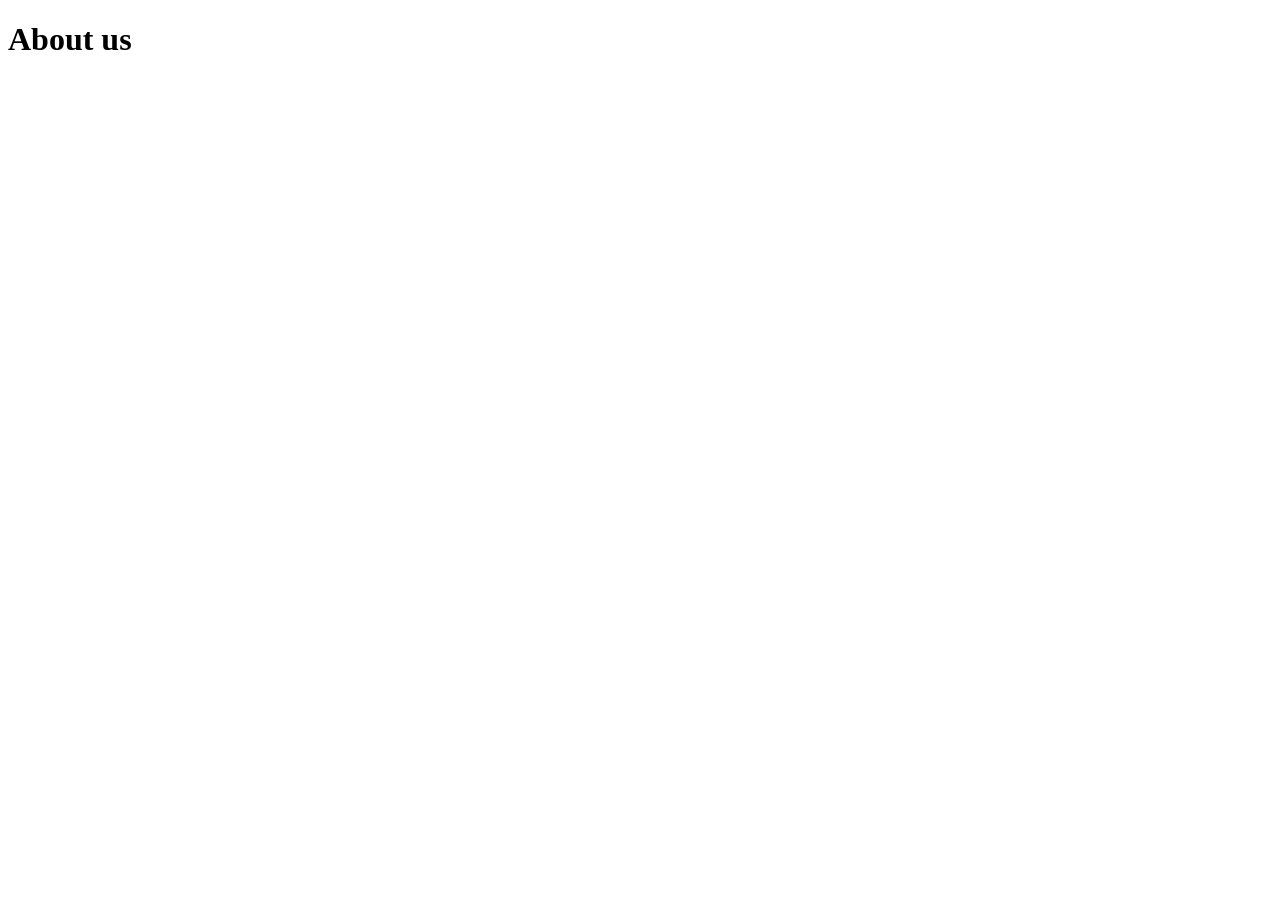
==== about.html @ b67fd153 "create about.html file" ====
<!DOCTYPE html>
<html lang="en">
<head>
    <meta charset="UTF-8">
    <meta name="viewport" content="width=device-width, initial-scale=1.0">
    <title>About us</title>
    <link rel="stylesheet" href="./style.css">
</head>
<body>
    <h1>About us</h1>
</body>
</html>
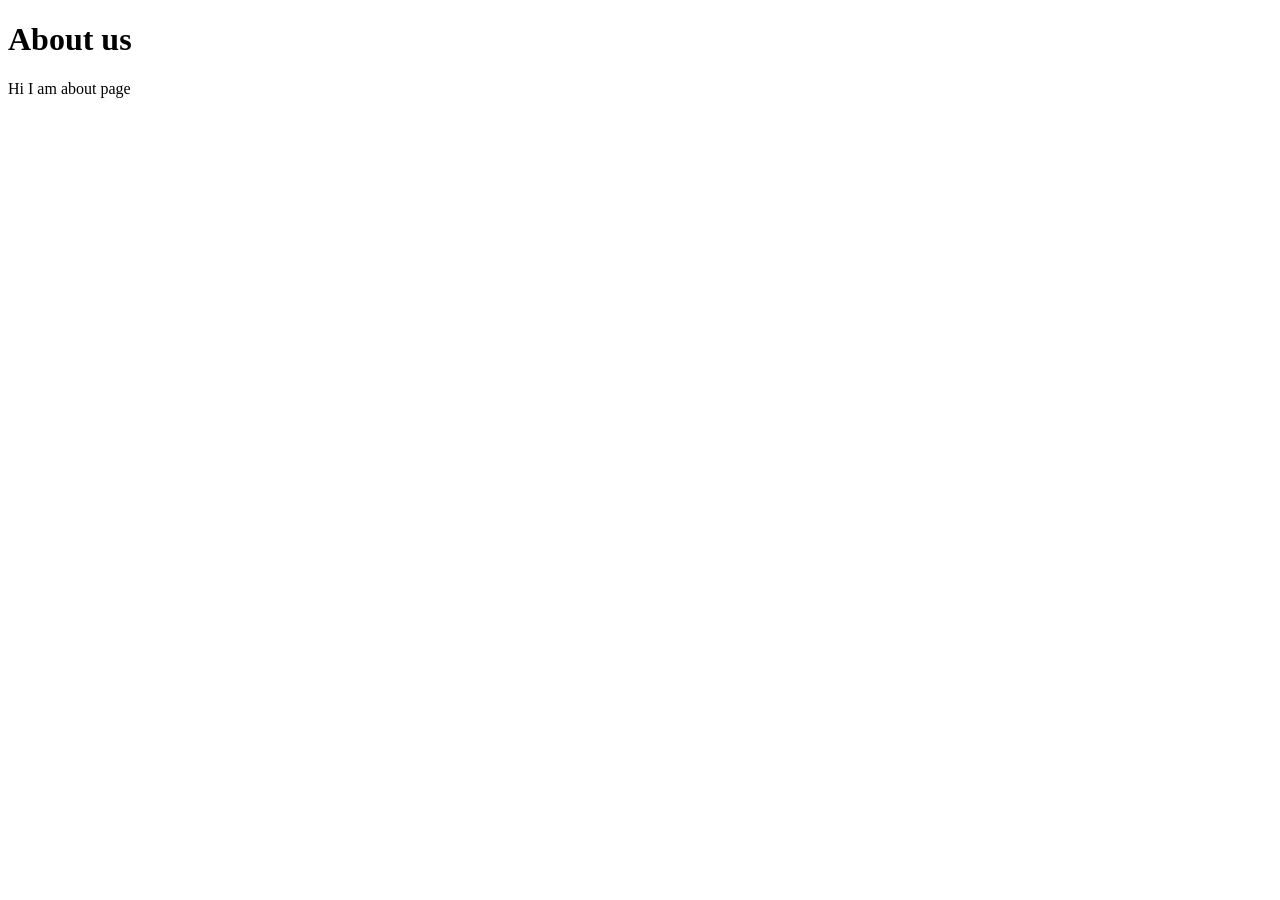
==== commit f344b7ba: "app intro paragraph" ====
--- a/about.html
+++ b/about.html
@@ -8,5 +8,6 @@
 </head>
 <body>
     <h1>About us</h1>
+    <p> Hi I am about page</p>
 </body>
 </html>
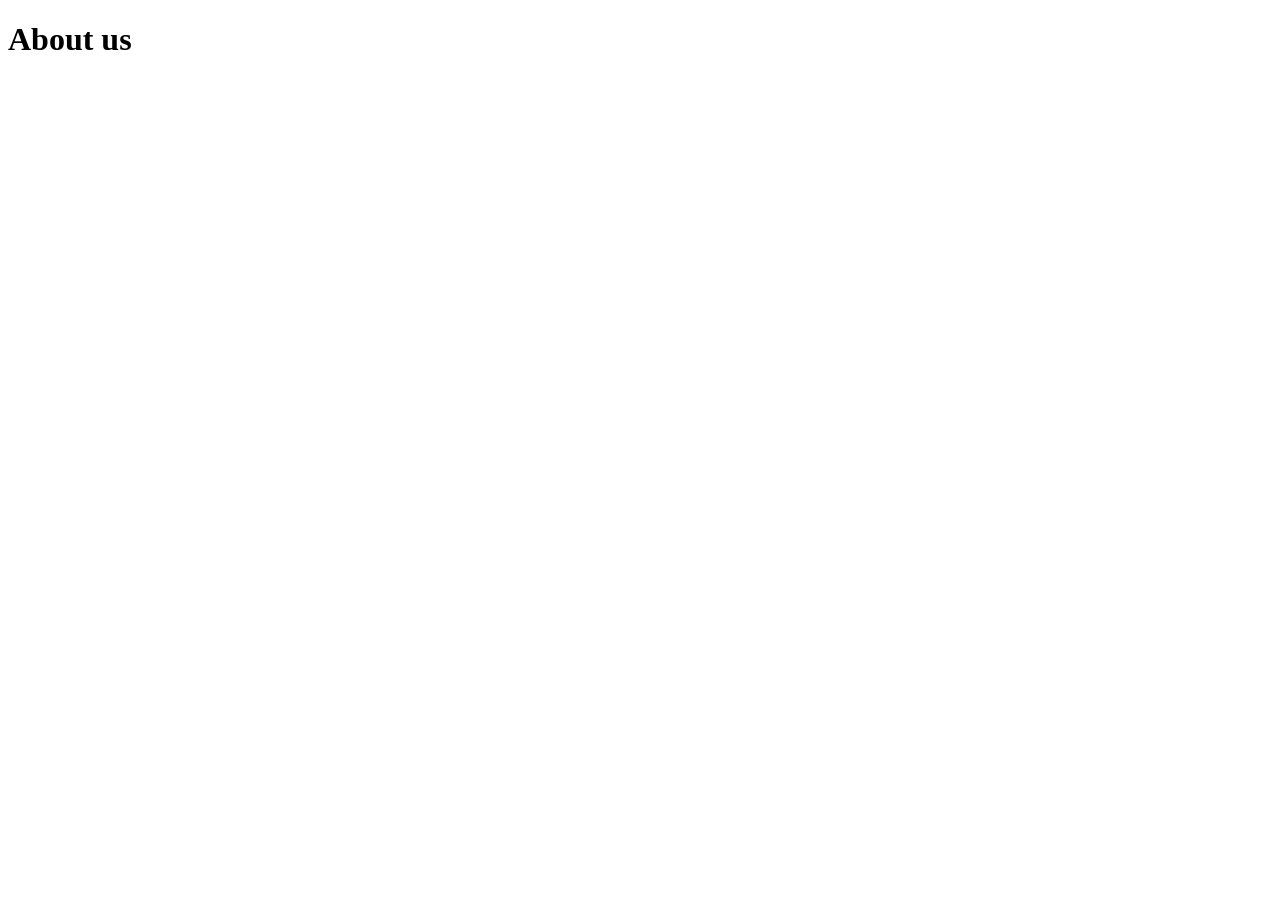
==== commit 70bd2783: "add changes" ====
--- a/about.html
+++ b/about.html
@@ -8,6 +8,6 @@
 </head>
 <body>
     <h1>About us</h1>
-    <p> Hi I am about page</p>
+
 </body>
 </html>
